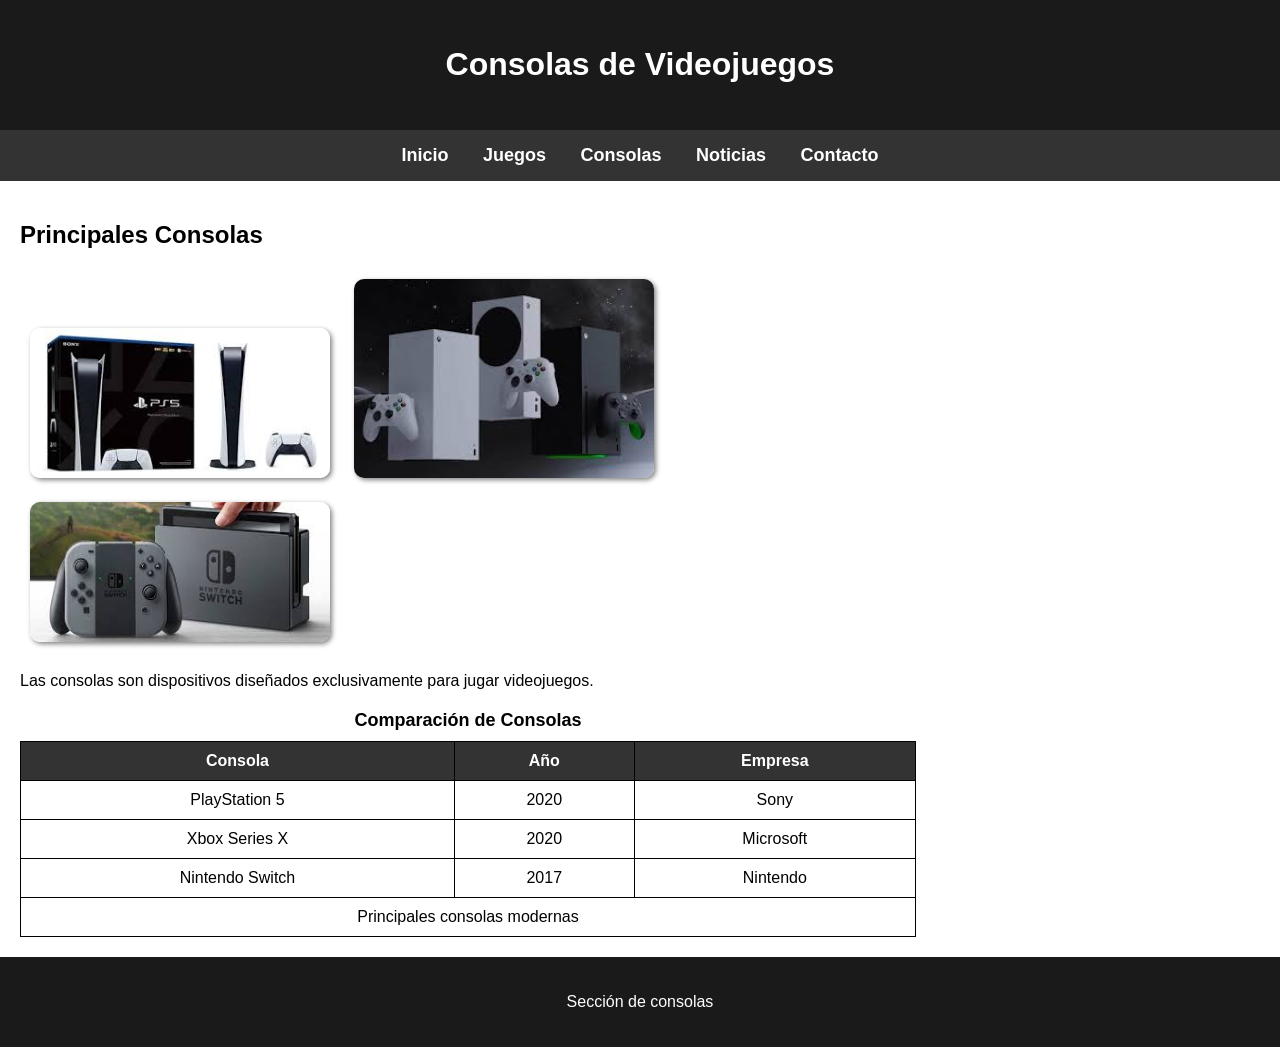
==== consolas.html @ 6810958b "blog nuevo" ====
<!DOCTYPE html>
<html lang="es">

<head>
<meta charset="UTF-8">
<title>Consolas</title>
<link rel="stylesheet" href="style.css/style.css">
</head>

<body>

<header>
<h1>Consolas de Videojuegos</h1>
</header>

<nav>
<a href="index.html">Inicio</a>
<a href="juegos.html">Juegos</a>
<a href="consolas.html">Consolas</a>
<a href="noticias.html">Noticias</a>
<a href="contacto.html">Contacto</a>
</nav>

<section>

<article>

<h2>Principales Consolas</h2>

<img src="imagenes/imagen4.jpg" width="300">
<img src="imagenes/consola2.jpg" width="300">
<img src="imagenes/consola3.jpg" width="300">

<p>
Las consolas son dispositivos diseñados exclusivamente
para jugar videojuegos.
</p>

<table>

<caption>Comparación de Consolas</caption>

<thead>

<tr>
<th>Consola</th>
<th>Año</th>
<th>Empresa</th>
</tr>

</thead>

<tbody>

<tr>
<td>PlayStation 5</td>
<td>2020</td>
<td>Sony</td>
</tr>

<tr>
<td>Xbox Series X</td>
<td>2020</td>
<td>Microsoft</td>
</tr>

<tr>
<td>Nintendo Switch</td>
<td>2017</td>
<td>Nintendo</td>
</tr>

</tbody>

<tfoot>

<tr>
<td colspan="3">Principales consolas modernas</td>
</tr>

</tfoot>

</table>

</article>

</section>

<footer>
<p>Sección de consolas</p>
</footer>

</body>

</html>
---- style.css/style.css ----
body{
font-family: Arial, Helvetica, sans-serif;
margin:0;
padding:0;

}


header{
background:#1a1a1a;
color:white;
text-align:center;
padding:25px;
}


nav{
background:#333;
text-align:center;
padding:15px;
}

nav a{
color:white;
margin:15px;
text-decoration:none;
font-size:18px;
font-weight:bold;
}

nav a:hover{
color:#00ffcc;
}


section{
width:70%;
float:left;
padding:20px;
background:white;

}

aside{
width:25%;
float:right;
background:#eaeaea;
padding:20px;
margin-top:20px;
border-radius:10px;
}

img{
margin:10px;
border-radius:10px;
box-shadow:2px 2px 5px gray;
}


table{
width:100%;
border-collapse:collapse;
margin-top:20px;
}

th{
background:#333;
color:white;
padding:10px;
}

table, th, td{
border:1px solid black;
padding:10px;
text-align:center;
}

caption{
font-size:18px;
margin-bottom:10px;
font-weight:bold;
}


form{
background:#f2f2f2;
padding:20px;
border-radius:10px;
width:60%;
}

input, textarea{
width:100%;
padding:8px;
margin-top:5px;
}

input[type="submit"]{
background:#333;
color:white;
border:none;
cursor:pointer;
}

input[type="submit"]:hover{
background:#555;
}

footer{
clear:both;
background:#1a1a1a;
color:white;
text-align:center;
padding:20px;
margin-top:20px;
}
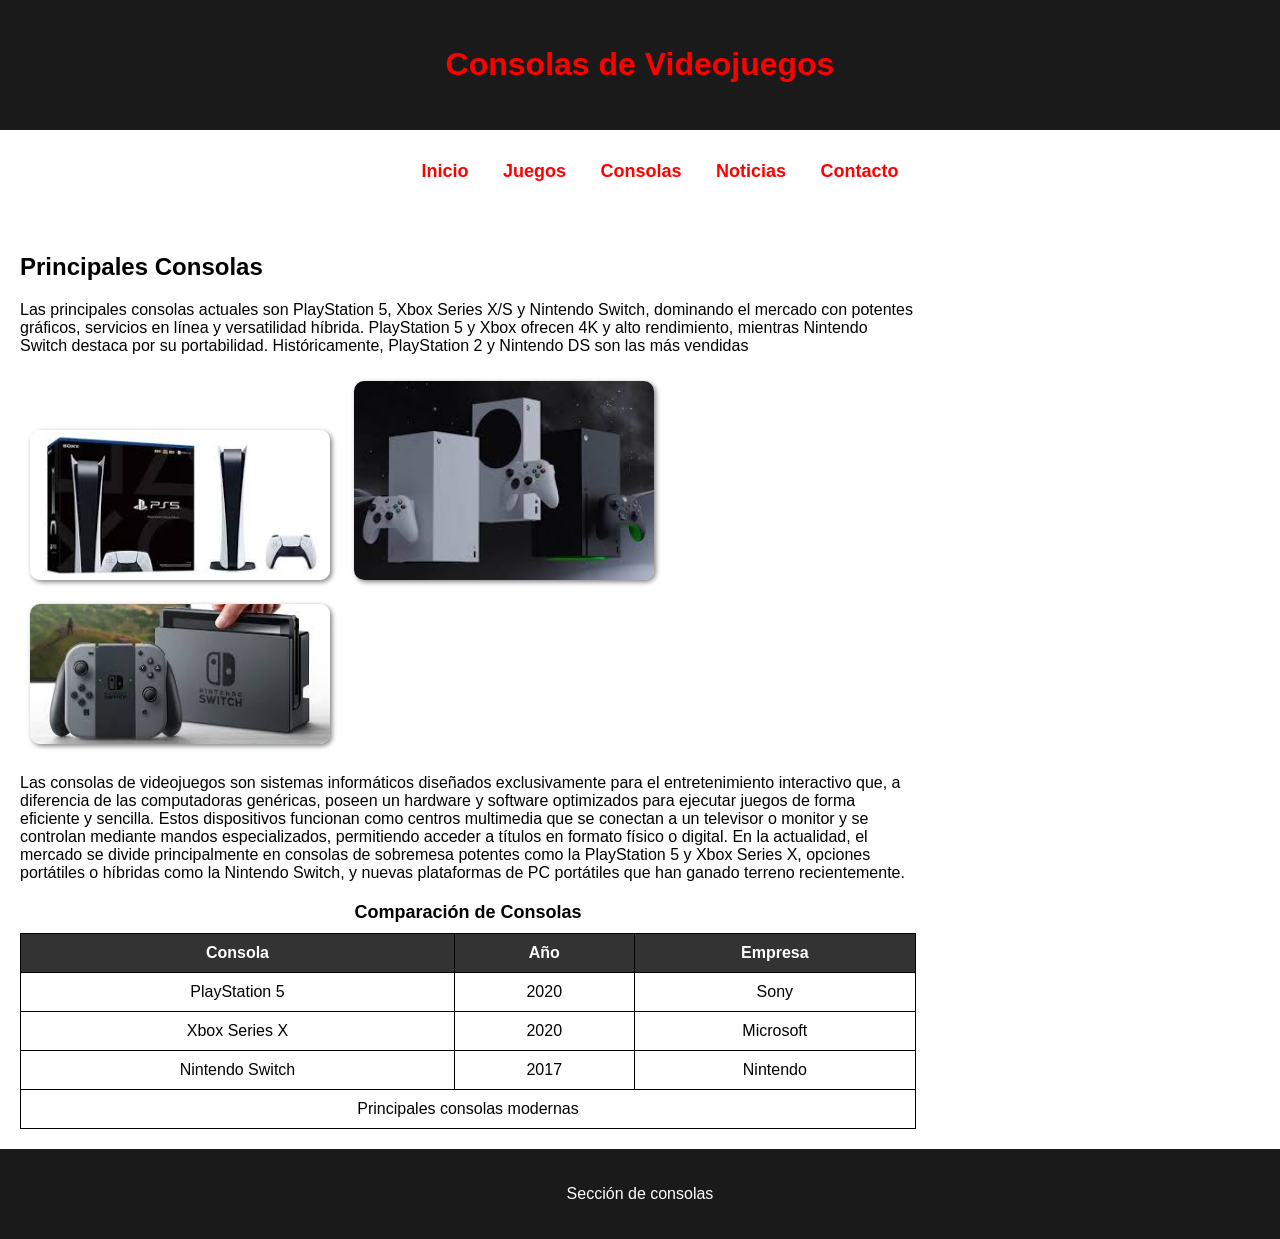
==== commit 84750570: "parrafos" ====
--- a/consolas.html
+++ b/consolas.html
@@ -14,11 +14,13 @@
 </header>
 
 <nav>
-<a href="index.html">Inicio</a>
-<a href="juegos.html">Juegos</a>
-<a href="consolas.html">Consolas</a>
-<a href="noticias.html">Noticias</a>
-<a href="contacto.html">Contacto</a>
+    <ul>
+        </li><a href="index.html">Inicio</a></li>
+        </li><a href="juegos.html">Juegos</a></li>
+        </li><a href="consolas.html">Consolas</a></li>
+        </li><a href="noticias.html">Noticias</a></li>
+        </li><a href="contacto.html">Contacto</a></li>
+    </ul>
 </nav>
 
 <section>
@@ -26,14 +28,14 @@
 <article>
 
 <h2>Principales Consolas</h2>
+<p>Las principales consolas actuales son PlayStation 5, Xbox Series X/S y Nintendo Switch, dominando el mercado con potentes gráficos, servicios en línea y versatilidad híbrida. PlayStation 5 y Xbox ofrecen 4K y alto rendimiento, mientras Nintendo Switch destaca por su portabilidad. Históricamente, PlayStation 2 y Nintendo DS son las más vendidas</p>
 
 <img src="imagenes/imagen4.jpg" width="300">
 <img src="imagenes/consola2.jpg" width="300">
 <img src="imagenes/consola3.jpg" width="300">
 
 <p>
-Las consolas son dispositivos diseñados exclusivamente
-para jugar videojuegos.
+Las consolas de videojuegos son sistemas informáticos diseñados exclusivamente para el entretenimiento interactivo que, a diferencia de las computadoras genéricas, poseen un hardware y software optimizados para ejecutar juegos de forma eficiente y sencilla. Estos dispositivos funcionan como centros multimedia que se conectan a un televisor o monitor y se controlan mediante mandos especializados, permitiendo acceder a títulos en formato físico o digital. En la actualidad, el mercado se divide principalmente en consolas de sobremesa potentes como la PlayStation 5 y Xbox Series X, opciones portátiles o híbridas como la Nintendo Switch, y nuevas plataformas de PC portátiles que han ganado terreno recientemente.
 </p>
 
 <table>
--- a/style.css/style.css
+++ b/style.css/style.css
@@ -8,29 +8,27 @@
 
 header{
 background:#1a1a1a;
-color:white;
+color:rgb(255, 0, 0);
 text-align:center;
 padding:25px;
 }
 
 
 nav{
-background:#333;
+background:#ffffff;
 text-align:center;
 padding:15px;
 }
 
 nav a{
-color:white;
+color:rgb(255, 0, 0);
 margin:15px;
 text-decoration:none;
 font-size:18px;
 font-weight:bold;
 }
 
-nav a:hover{
-color:#00ffcc;
-}
+
 
 
 section{
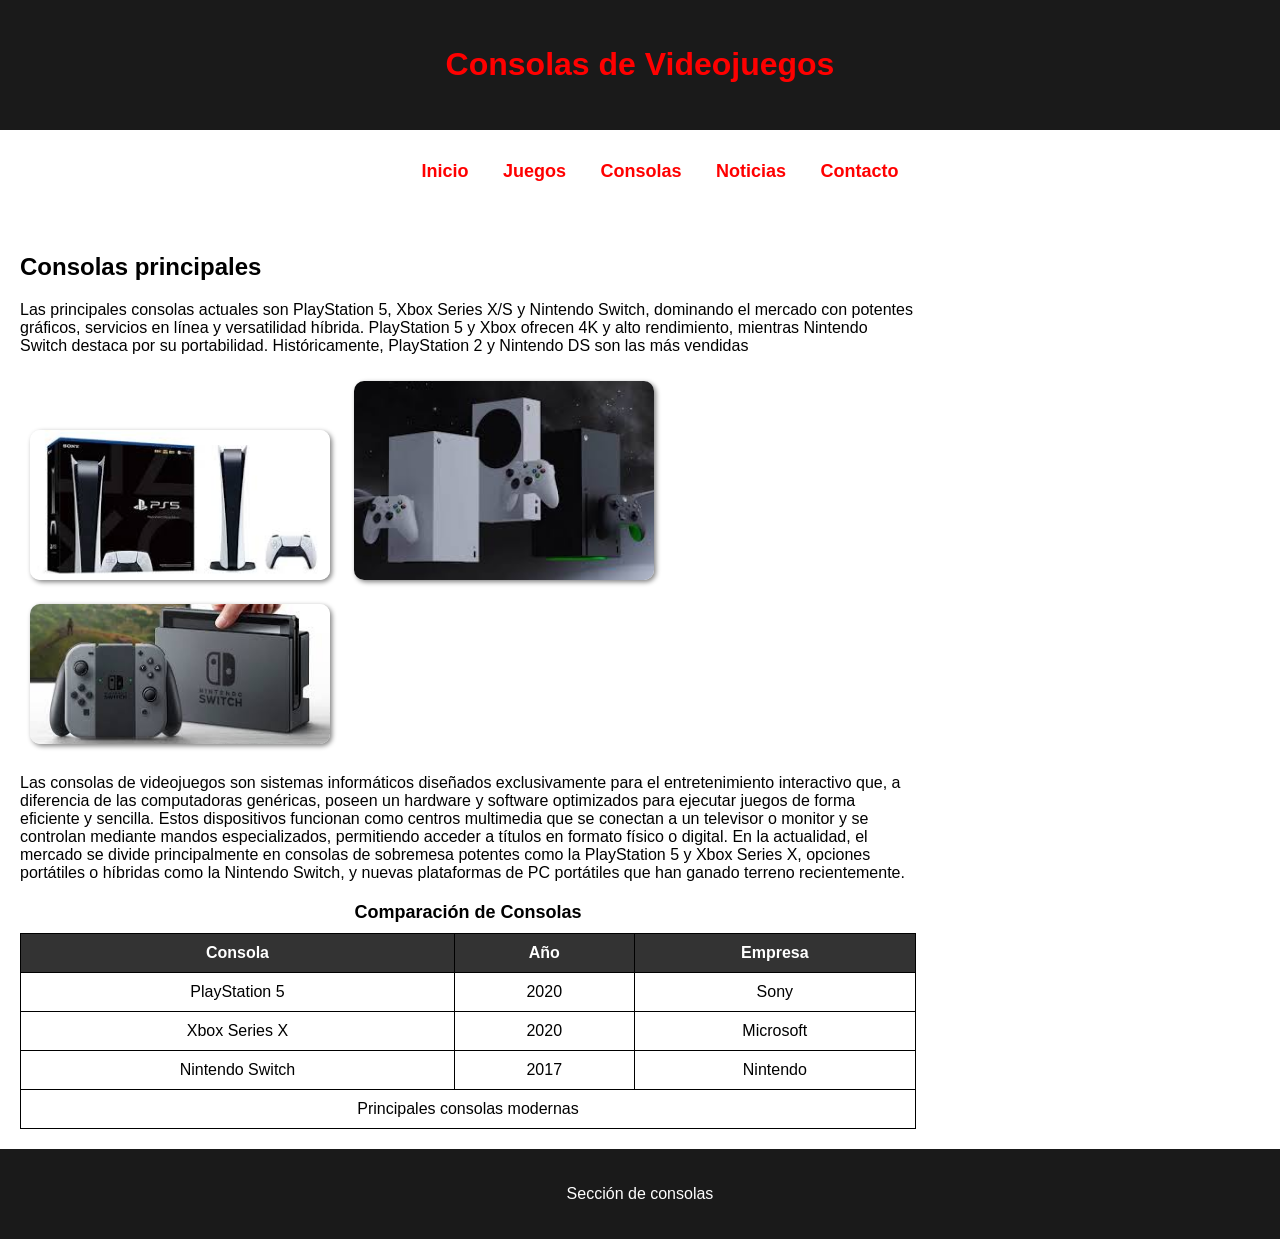
==== commit d5038848: "modificacion de consolas" ====
--- a/consolas.html
+++ b/consolas.html
@@ -27,7 +27,7 @@
 
 <article>
 
-<h2>Principales Consolas</h2>
+<h2>Consolas principales</h2>
 <p>Las principales consolas actuales son PlayStation 5, Xbox Series X/S y Nintendo Switch, dominando el mercado con potentes gráficos, servicios en línea y versatilidad híbrida. PlayStation 5 y Xbox ofrecen 4K y alto rendimiento, mientras Nintendo Switch destaca por su portabilidad. Históricamente, PlayStation 2 y Nintendo DS son las más vendidas</p>
 
 <img src="imagenes/imagen4.jpg" width="300">
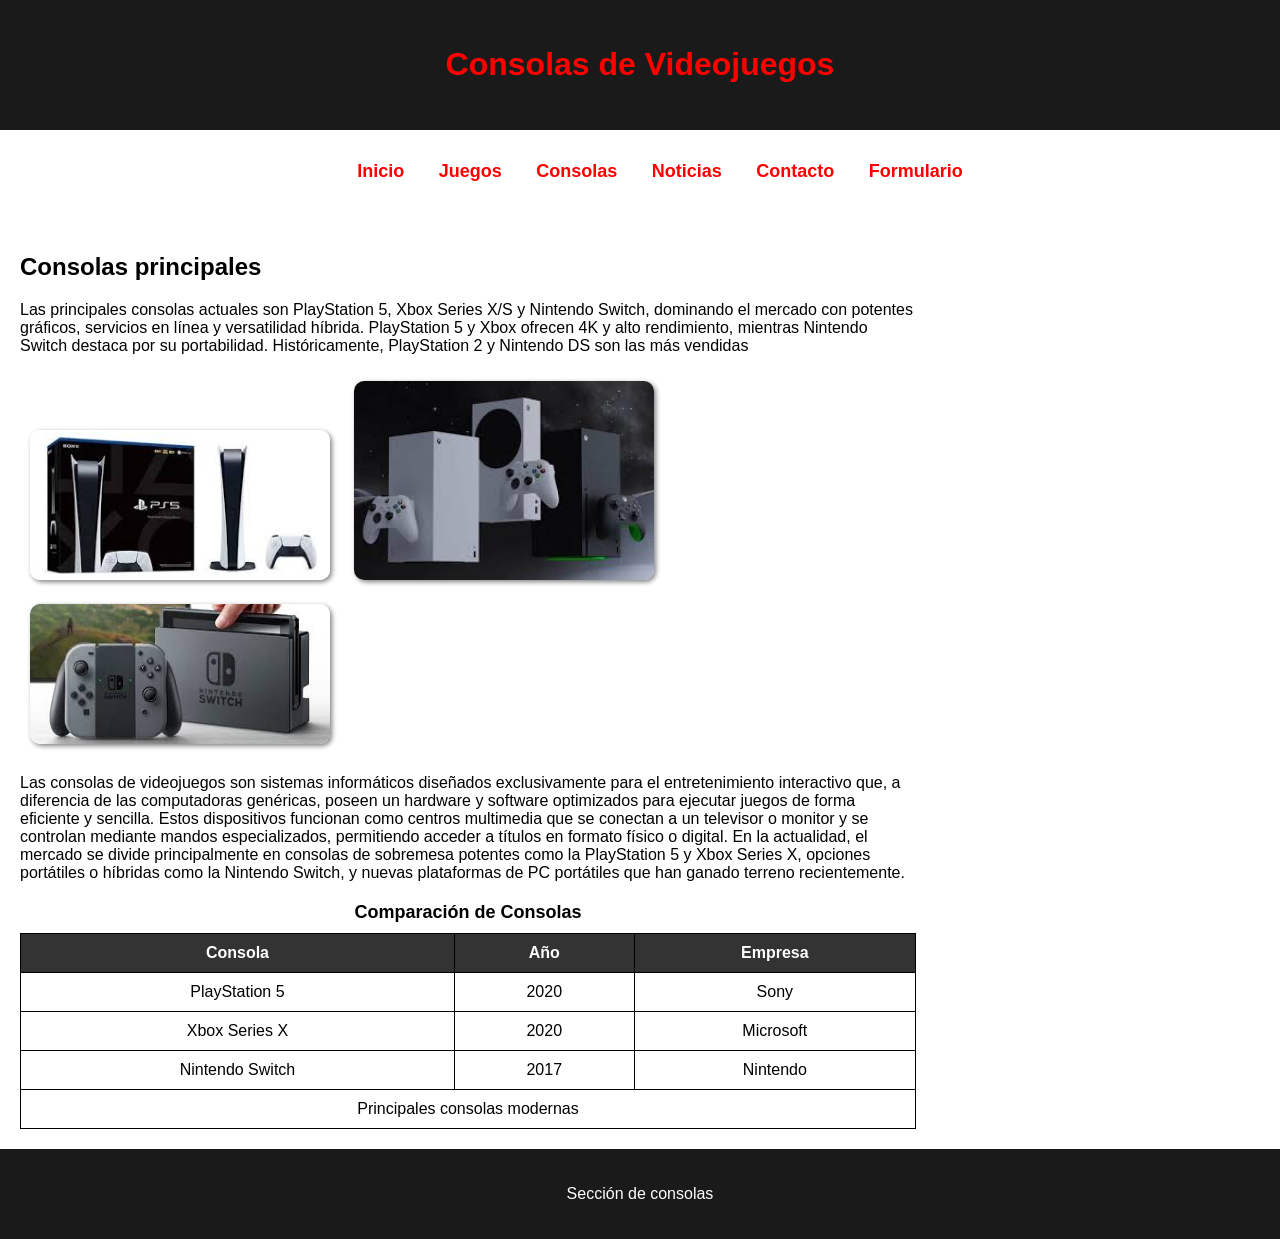
==== commit c8759303: "modificacion de css" ====
--- a/consolas.html
+++ b/consolas.html
@@ -20,6 +20,7 @@
         </li><a href="consolas.html">Consolas</a></li>
         </li><a href="noticias.html">Noticias</a></li>
         </li><a href="contacto.html">Contacto</a></li>
+        <li><a href="formulario.html">Formulario</a></li>
     </ul>
 </nav>
 
--- a/style.css/style.css
+++ b/style.css/style.css
@@ -27,7 +27,9 @@
 font-size:18px;
 font-weight:bold;
 }
-
+nav ul li{
+    display: inline;
+}
 
 
 
@@ -111,4 +113,5 @@
 text-align:center;
 padding:20px;
 margin-top:20px;
-}+}
+
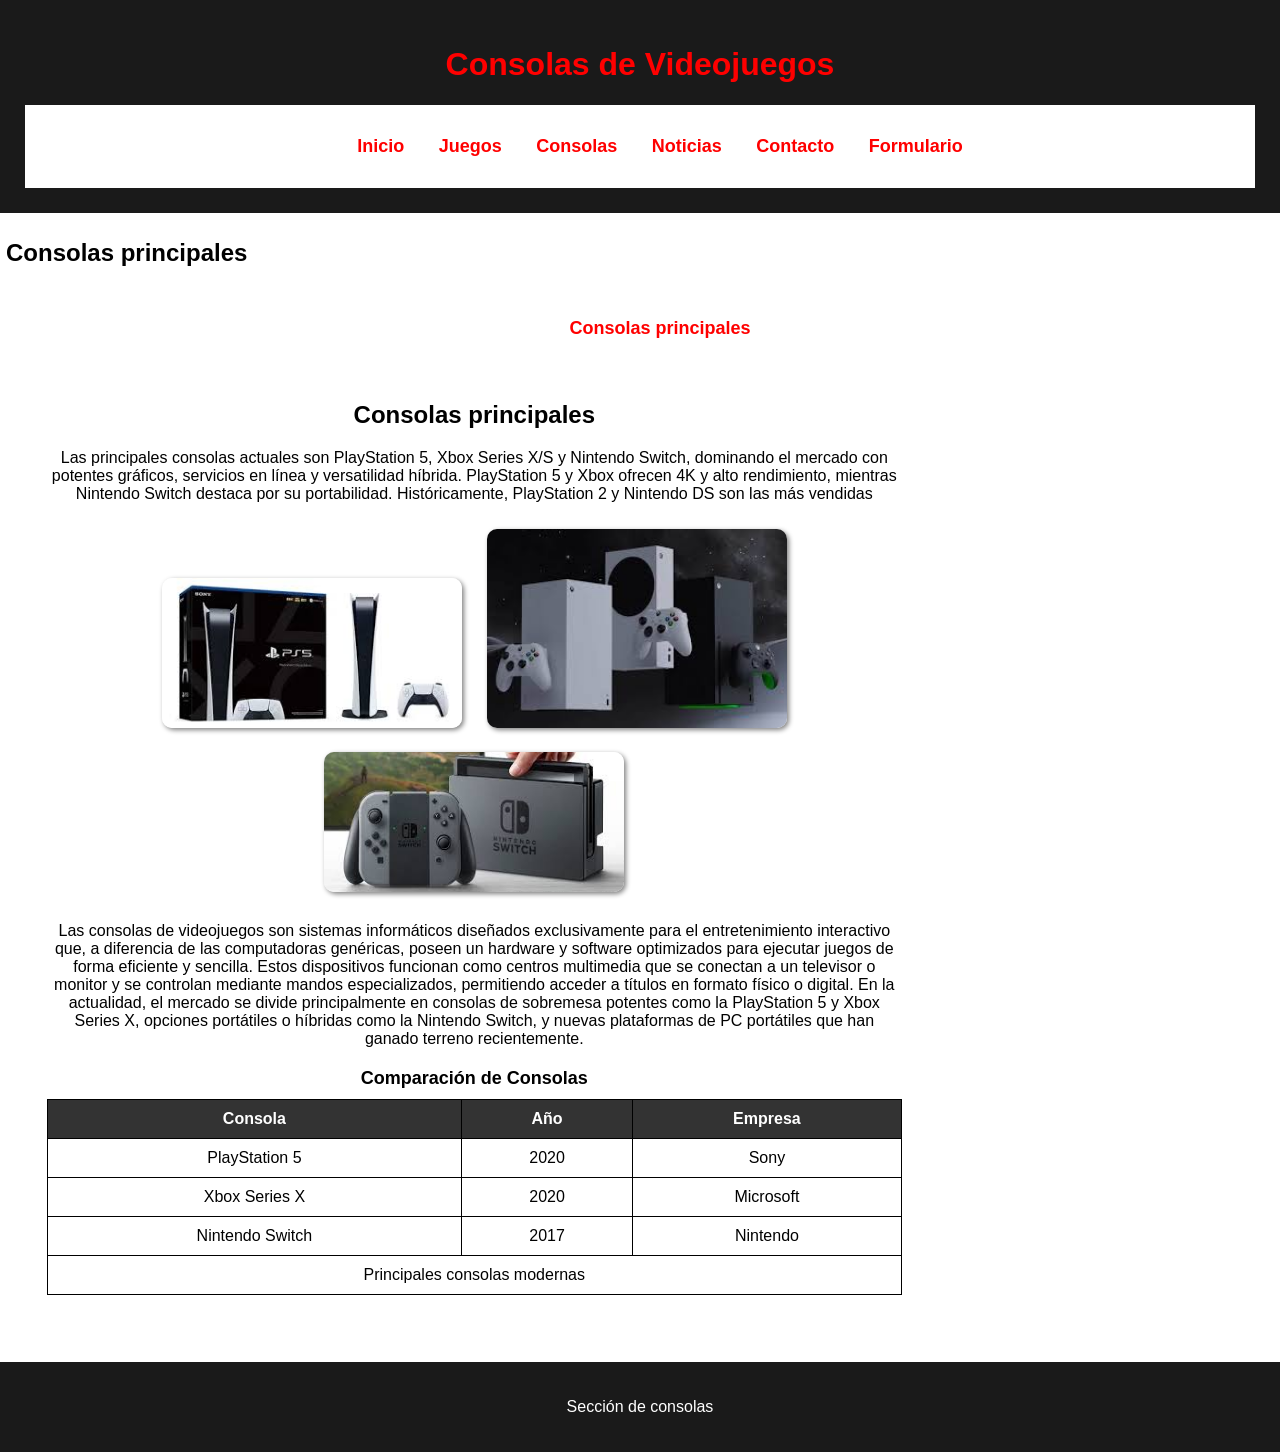
==== commit 5c676461: "cambios" ====
--- a/consolas.html
+++ b/consolas.html
@@ -11,7 +11,6 @@
 
 <header>
 <h1>Consolas de Videojuegos</h1>
-</header>
 
 <nav>
     <ul>
@@ -24,12 +23,20 @@
     </ul>
 </nav>
 
+</header>
+<main>
+    <article>
+        <h2>Consolas principales</h2>
+        <nav>
+            <ul>
+                <li><a href="#marcador1">Consolas principales</a></li>
+            </ul>
 <section>
 
 <article>
 
-<h2>Consolas principales</h2>
-<p>Las principales consolas actuales son PlayStation 5, Xbox Series X/S y Nintendo Switch, dominando el mercado con potentes gráficos, servicios en línea y versatilidad híbrida. PlayStation 5 y Xbox ofrecen 4K y alto rendimiento, mientras Nintendo Switch destaca por su portabilidad. Históricamente, PlayStation 2 y Nintendo DS son las más vendidas</p>
+<h2 id="marcador1" >Consolas principales</h2>
+    <p>Las principales consolas actuales son PlayStation 5, Xbox Series X/S y Nintendo Switch, dominando el mercado con potentes gráficos, servicios en línea y versatilidad híbrida. PlayStation 5 y Xbox ofrecen 4K y alto rendimiento, mientras Nintendo Switch destaca por su portabilidad. Históricamente, PlayStation 2 y Nintendo DS son las más vendidas</p>
 
 <img src="imagenes/imagen4.jpg" width="300">
 <img src="imagenes/consola2.jpg" width="300">
@@ -41,14 +48,14 @@
 
 <table>
 
-<caption>Comparación de Consolas</caption>
+    <caption>Comparación de Consolas</caption>
 
 <thead>
 
 <tr>
-<th>Consola</th>
-<th>Año</th>
-<th>Empresa</th>
+    <th>Consola</th>
+    <th>Año</th>
+    <th>Empresa</th>
 </tr>
 
 </thead>
@@ -56,21 +63,21 @@
 <tbody>
 
 <tr>
-<td>PlayStation 5</td>
-<td>2020</td>
-<td>Sony</td>
+    <td>PlayStation 5</td>
+    <td>2020</td>
+    <td>Sony</td>
 </tr>
 
 <tr>
-<td>Xbox Series X</td>
-<td>2020</td>
-<td>Microsoft</td>
+    <td>Xbox Series X</td>
+    <td>2020</td>
+    <td>Microsoft</td>
 </tr>
 
 <tr>
-<td>Nintendo Switch</td>
-<td>2017</td>
-<td>Nintendo</td>
+    <td>Nintendo Switch</td>
+    <td>2017</td>
+    <td>Nintendo</td>
 </tr>
 
 </tbody>
@@ -78,19 +85,19 @@
 <tfoot>
 
 <tr>
-<td colspan="3">Principales consolas modernas</td>
+    <td colspan="3">Principales consolas modernas</td>
 </tr>
 
 </tfoot>
 
-</table>
+    </table>
 
-</article>
-
+    </article>
+</main>
 </section>
 
 <footer>
-<p>Sección de consolas</p>
+    <p>Sección de consolas</p>
 </footer>
 
 </body>
--- a/style.css/style.css
+++ b/style.css/style.css
@@ -1,105 +1,107 @@
 body{
-font-family: Arial, Helvetica, sans-serif;
-margin:0;
-padding:0;
+    font-family: Arial, Helvetica, sans-serif;
+    margin:0;
+    padding:0;
 
 }
 
 
 header{
-background:#1a1a1a;
-color:rgb(255, 0, 0);
-text-align:center;
-padding:25px;
+    background:#1a1a1a;
+    color:rgb(255, 0, 0);
+    text-align:center;
+    padding:25px;
 }
 
 
 nav{
-background:#ffffff;
-text-align:center;
-padding:15px;
+    background:#ffffff;
+    text-align:center;
+    padding:15px;
 }
 
 nav a{
-color:rgb(255, 0, 0);
-margin:15px;
-text-decoration:none;
-font-size:18px;
-font-weight:bold;
+    color:rgb(255, 0, 0);
+    margin:15px;
+    text-decoration:none;
+    font-size:18px;
+    font-weight:bold;
 }
 nav ul li{
     display: inline;
+}
+article{
+    padding: 6px;
 }
 
 
 
 section{
-width:70%;
-float:left;
-padding:20px;
-background:white;
+    width:70%;
+    padding:20px;
+    background:white;
 
 }
 
 aside{
-width:25%;
-float:right;
-background:#eaeaea;
-padding:20px;
-margin-top:20px;
-border-radius:10px;
+    width:25%;
+    float:right;
+    backgrou;nd:#eaeaea;
+    padding:20px;
+    margin-top:20px;
+    border-radius:10px;
 }
 
 img{
-margin:10px;
-border-radius:10px;
-box-shadow:2px 2px 5px gray;
+    margin:10px;
+    border-radius:10px;
+    box-shadow:2px 2px 5px gray;
 }
 
 
 table{
-width:100%;
-border-collapse:collapse;
-margin-top:20px;
+    width:100%;
+    border-collapse:collapse;
+    margin-top:20px;
 }
 
 th{
-background:#333;
-color:white;
-padding:10px;
+    background:#333;
+    color:white;
+    padding:10px;
 }
 
 table, th, td{
-border:1px solid black;
-padding:10px;
-text-align:center;
+    border:1px solid black;
+    padding:10px;
+    text-align:center;
 }
 
 caption{
-font-size:18px;
-margin-bottom:10px;
-font-weight:bold;
+    font-size:18px;
+    margin-bottom:10px;
+    font-weight:bold;
 }
 
 
 form{
-background:#f2f2f2;
-padding:20px;
-border-radius:10px;
-width:60%;
+    background:#f2f2f2;
+    padding:20px;
+    border-radius:10px;
+    width:60%;
 }
 
 input, textarea{
-width:100%;
-padding:8px;
-margin-top:5px;
+    width:100%;
+    padding:8px;
+    margin-top:5px;
 }
 
 input[type="submit"]{
-background:#333;
-color:white;
-border:none;
-cursor:pointer;
+    background:#333;
+    color:white;
+    border:none;
+    cursor:pointer;
 }
 
 input[type="submit"]:hover{
@@ -107,11 +109,11 @@
 }
 
 footer{
-clear:both;
-background:#1a1a1a;
-color:white;
-text-align:center;
-padding:20px;
-margin-top:20px;
+    clear:both;
+    background:#1a1a1a;
+    color:white;
+    text-align:center;
+    padding:20px;
+    margin-top:20px;
 }
 
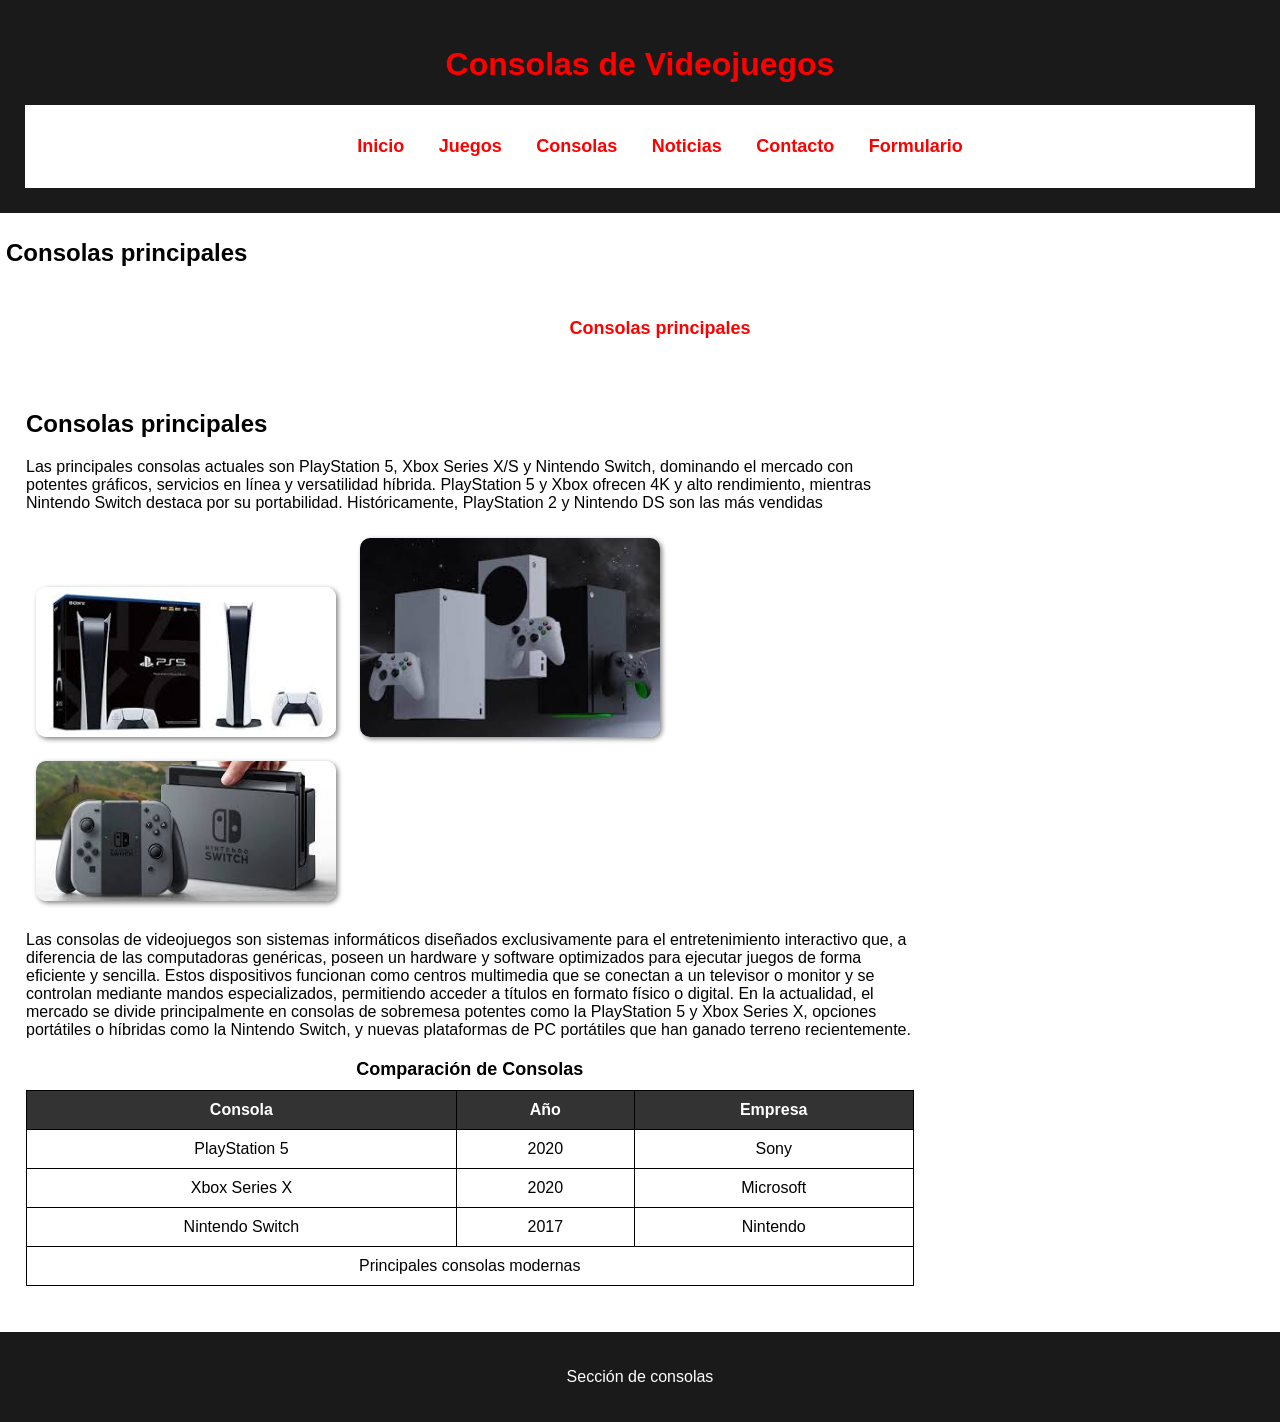
==== commit 4628a5fc: "Actualizacion de titulos de menu" ====
--- a/consolas.html
+++ b/consolas.html
@@ -2,104 +2,83 @@
 <html lang="es">
 
 <head>
-<meta charset="UTF-8">
-<title>Consolas</title>
-<link rel="stylesheet" href="style.css/style.css">
+    <meta charset="UTF-8">
+    <title>Consolas</title>
+    <link rel="stylesheet" href="style.css/style.css">
+
 </head>
-
 <body>
-
-<header>
-<h1>Consolas de Videojuegos</h1>
-
-<nav>
-    <ul>
-        </li><a href="index.html">Inicio</a></li>
-        </li><a href="juegos.html">Juegos</a></li>
-        </li><a href="consolas.html">Consolas</a></li>
-        </li><a href="noticias.html">Noticias</a></li>
-        </li><a href="contacto.html">Contacto</a></li>
-        <li><a href="formulario.html">Formulario</a></li>
-    </ul>
-</nav>
-
-</header>
-<main>
-    <article>
-        <h2>Consolas principales</h2>
+    <header>
+        <h1>Consolas de Videojuegos</h1>
+        <nav>
+            <ul>
+                </li><a href="index.html">Inicio</a></li>
+                </li><a href="juegos.html">Juegos</a></li>
+                </li><a href="consolas.html">Consolas</a></li>
+                </li><a href="noticias.html">Noticias</a></li>
+                </li><a href="contacto.html">Contacto</a></li>
+                <li><a href="formulario.html">Formulario</a></li>
+            </ul>
+        </nav>
+    </header>
+    <main>
+        <article>
+            <h2>Consolas principales</h2>
         <nav>
             <ul>
                 <li><a href="#marcador1">Consolas principales</a></li>
             </ul>
-<section>
+        </nav>
+        <section>
+            
+            <h2 id="marcador1" >Consolas principales</h2>
+            <p>Las principales consolas actuales son PlayStation 5, Xbox Series X/S y Nintendo Switch, dominando el mercado con potentes gráficos, servicios en línea y versatilidad híbrida. PlayStation 5 y Xbox ofrecen 4K y alto rendimiento, mientras Nintendo Switch destaca por su portabilidad. Históricamente, PlayStation 2 y Nintendo DS son las más vendidas</p>
 
-<article>
+            <img src="imagenes/imagen4.jpg" width="300">
+            <img src="imagenes/consola2.jpg" width="300">
+            <img src="imagenes/consola3.jpg" width="300">
 
-<h2 id="marcador1" >Consolas principales</h2>
-    <p>Las principales consolas actuales son PlayStation 5, Xbox Series X/S y Nintendo Switch, dominando el mercado con potentes gráficos, servicios en línea y versatilidad híbrida. PlayStation 5 y Xbox ofrecen 4K y alto rendimiento, mientras Nintendo Switch destaca por su portabilidad. Históricamente, PlayStation 2 y Nintendo DS son las más vendidas</p>
-
-<img src="imagenes/imagen4.jpg" width="300">
-<img src="imagenes/consola2.jpg" width="300">
-<img src="imagenes/consola3.jpg" width="300">
-
-<p>
-Las consolas de videojuegos son sistemas informáticos diseñados exclusivamente para el entretenimiento interactivo que, a diferencia de las computadoras genéricas, poseen un hardware y software optimizados para ejecutar juegos de forma eficiente y sencilla. Estos dispositivos funcionan como centros multimedia que se conectan a un televisor o monitor y se controlan mediante mandos especializados, permitiendo acceder a títulos en formato físico o digital. En la actualidad, el mercado se divide principalmente en consolas de sobremesa potentes como la PlayStation 5 y Xbox Series X, opciones portátiles o híbridas como la Nintendo Switch, y nuevas plataformas de PC portátiles que han ganado terreno recientemente.
-</p>
-
-<table>
-
-    <caption>Comparación de Consolas</caption>
-
-<thead>
-
-<tr>
-    <th>Consola</th>
-    <th>Año</th>
-    <th>Empresa</th>
-</tr>
-
-</thead>
-
-<tbody>
-
-<tr>
-    <td>PlayStation 5</td>
-    <td>2020</td>
-    <td>Sony</td>
-</tr>
-
-<tr>
-    <td>Xbox Series X</td>
-    <td>2020</td>
-    <td>Microsoft</td>
-</tr>
-
-<tr>
-    <td>Nintendo Switch</td>
-    <td>2017</td>
-    <td>Nintendo</td>
-</tr>
-
-</tbody>
-
-<tfoot>
-
-<tr>
-    <td colspan="3">Principales consolas modernas</td>
-</tr>
-
-</tfoot>
-
-    </table>
-
+            <p>Las consolas de videojuegos son sistemas informáticos diseñados exclusivamente para el entretenimiento interactivo que, a diferencia de las computadoras genéricas, poseen un hardware y software optimizados para ejecutar juegos de forma eficiente y sencilla. Estos dispositivos funcionan como centros multimedia que se conectan a un televisor o monitor y se controlan mediante mandos especializados, permitiendo acceder a títulos en formato físico o digital. En la actualidad, el mercado se divide principalmente en consolas de sobremesa potentes como la PlayStation 5 y Xbox Series X, opciones portátiles o híbridas como la Nintendo Switch, y nuevas plataformas de PC portátiles que han ganado terreno recientemente.</p>
+            
+            <table>
+                <caption>Comparación de Consolas</caption>
+                <thead>
+                    <tr>
+                        <th>Consola</th>
+                        <th>Año</th>
+                        <th>Empresa</th>
+                    </tr>
+                </thead>
+                <tbody>
+                    <tr>
+                        <td>PlayStation 5</td>
+                        <td>2020</td>
+                        <td>Sony</td>
+                    </tr>
+                    <tr>
+                        <td>Xbox Series X</td>
+                        <td>2020</td>
+                        <td>Microsoft</td>
+                    </tr>
+                    <tr>
+                        <td>Nintendo Switch</td>
+                        <td>2017</td>
+                        <td>Nintendo</td>
+                    </tr>
+                </tbody>
+                <tfoot>
+                    <tr>
+                        <td colspan="3">Principales consolas modernas</td>
+                    </tr>
+                </tfoot>
+            </table>
+        </section>
     </article>
 </main>
-</section>
 
 <footer>
     <p>Sección de consolas</p>
 </footer>
 
 </body>
-
 </html>
--- a/style.css/style.css
+++ b/style.css/style.css
@@ -27,13 +27,18 @@
     font-size:18px;
     font-weight:bold;
 }
+nav a:hover{
+    color:#0525c0;
+}
+
+
+
 nav ul li{
     display: inline;
 }
 article{
     padding: 6px;
 }
-
 
 
 section{
@@ -46,7 +51,7 @@
 aside{
     width:25%;
     float:right;
-    backgrou;nd:#eaeaea;
+    background-color: #f2f2f2;
     padding:20px;
     margin-top:20px;
     border-radius:10px;
@@ -116,4 +121,14 @@
     padding:20px;
     margin-top:20px;
 }
+.titulo{
+    font-size: 36px;
+    font-family: "Open Sans", sans-serif;
+    font-weight: 300;
+    text-align: center;
+    /* text-shadow: 5px 3px red; */
+    text-shadow: 1px 1px 2px rgb(255, 255, 255),
+    0 0 10px rgb(50, 232, 232),
+    0 0 20px black;
+}
 
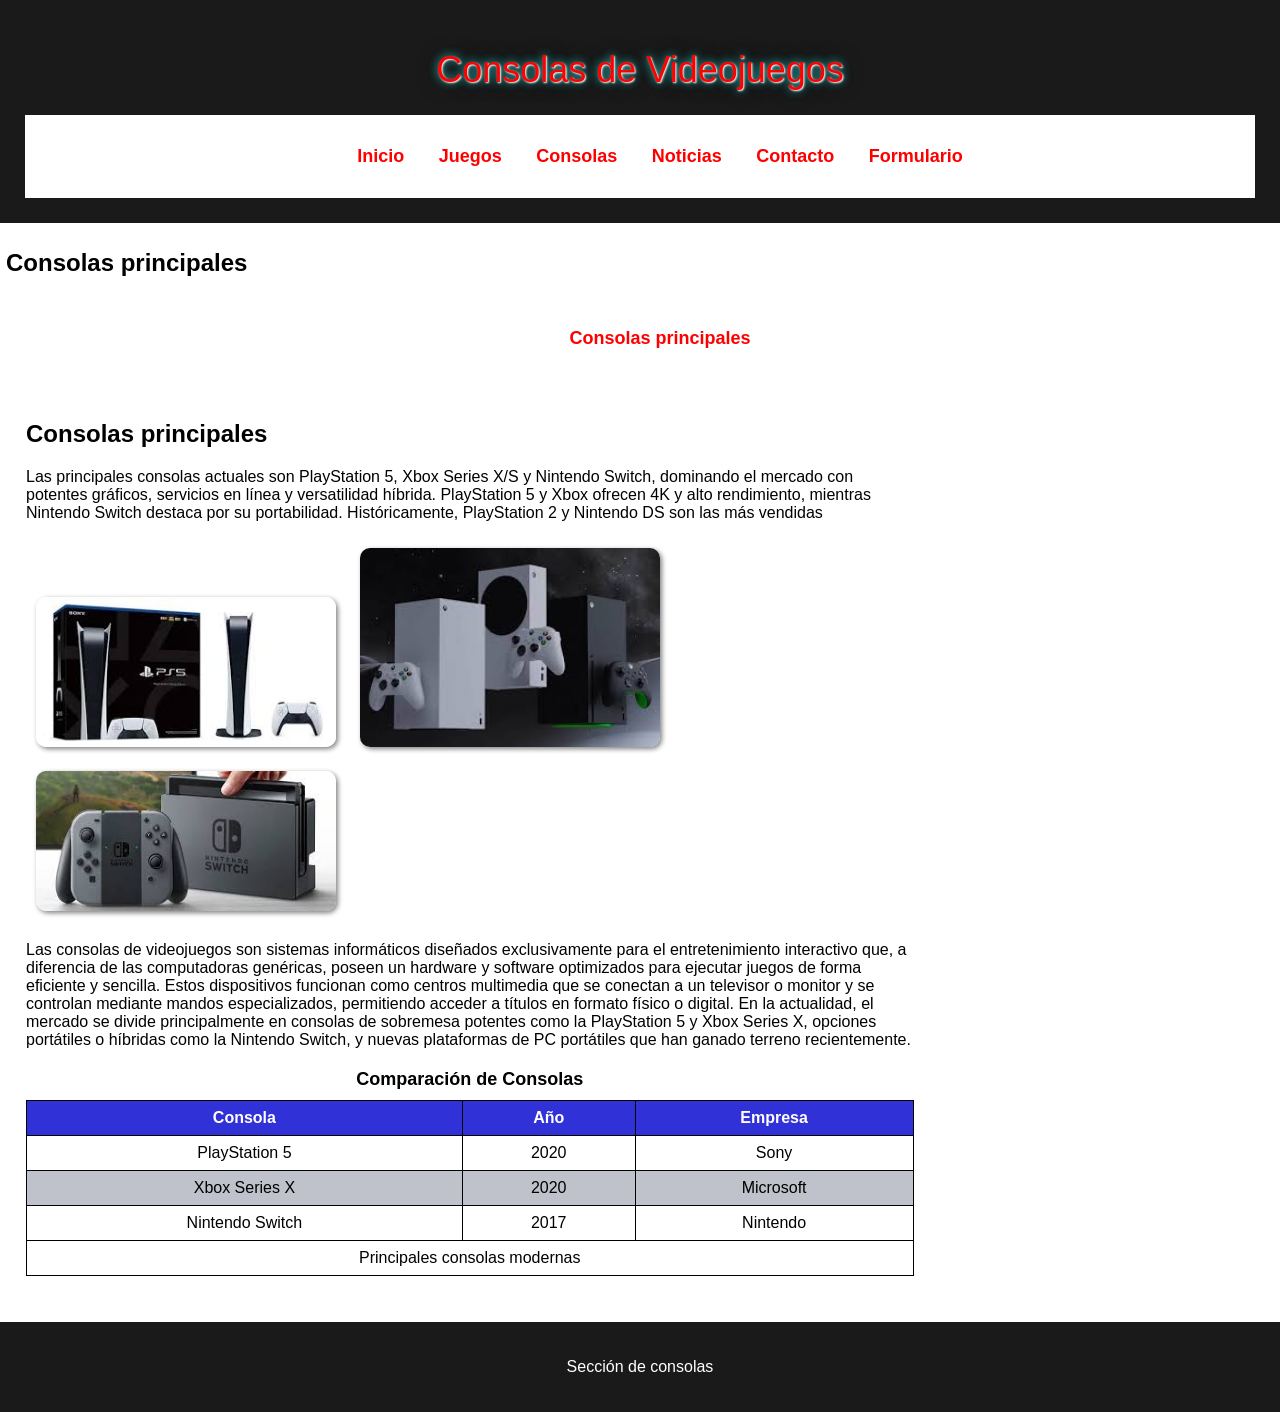
==== commit e18aaad3: "Modificacion de  titulos" ====
--- a/consolas.html
+++ b/consolas.html
@@ -9,7 +9,7 @@
 </head>
 <body>
     <header>
-        <h1>Consolas de Videojuegos</h1>
+        <h1 class="titulo" >Consolas de Videojuegos</h1>
         <nav>
             <ul>
                 </li><a href="index.html">Inicio</a></li>
--- a/style.css/style.css
+++ b/style.css/style.css
@@ -30,9 +30,6 @@
 nav a:hover{
     color:#0525c0;
 }
-
-
-
 nav ul li{
     display: inline;
 }
@@ -71,10 +68,11 @@
 }
 
 th{
-    background:#333;
+    background:#2e2d2d;
     color:white;
     padding:10px;
 }
+
 
 table, th, td{
     border:1px solid black;
@@ -132,3 +130,24 @@
     0 0 20px black;
 }
 
+table{
+    width: 100%;
+    border-collapse: collapse;
+}
+th,td{
+    border: 1px solid black;
+    padding: 8px;
+}
+th{
+    color: white;
+    background-color: rgb(49, 49, 216);
+}
+tr:nth-child(even){
+    background-color: rgb(191, 194, 202);
+}
+
+tr:hover{
+    background-color: rgb(101, 184, 155);
+    cursor: pointer;
+}
+
